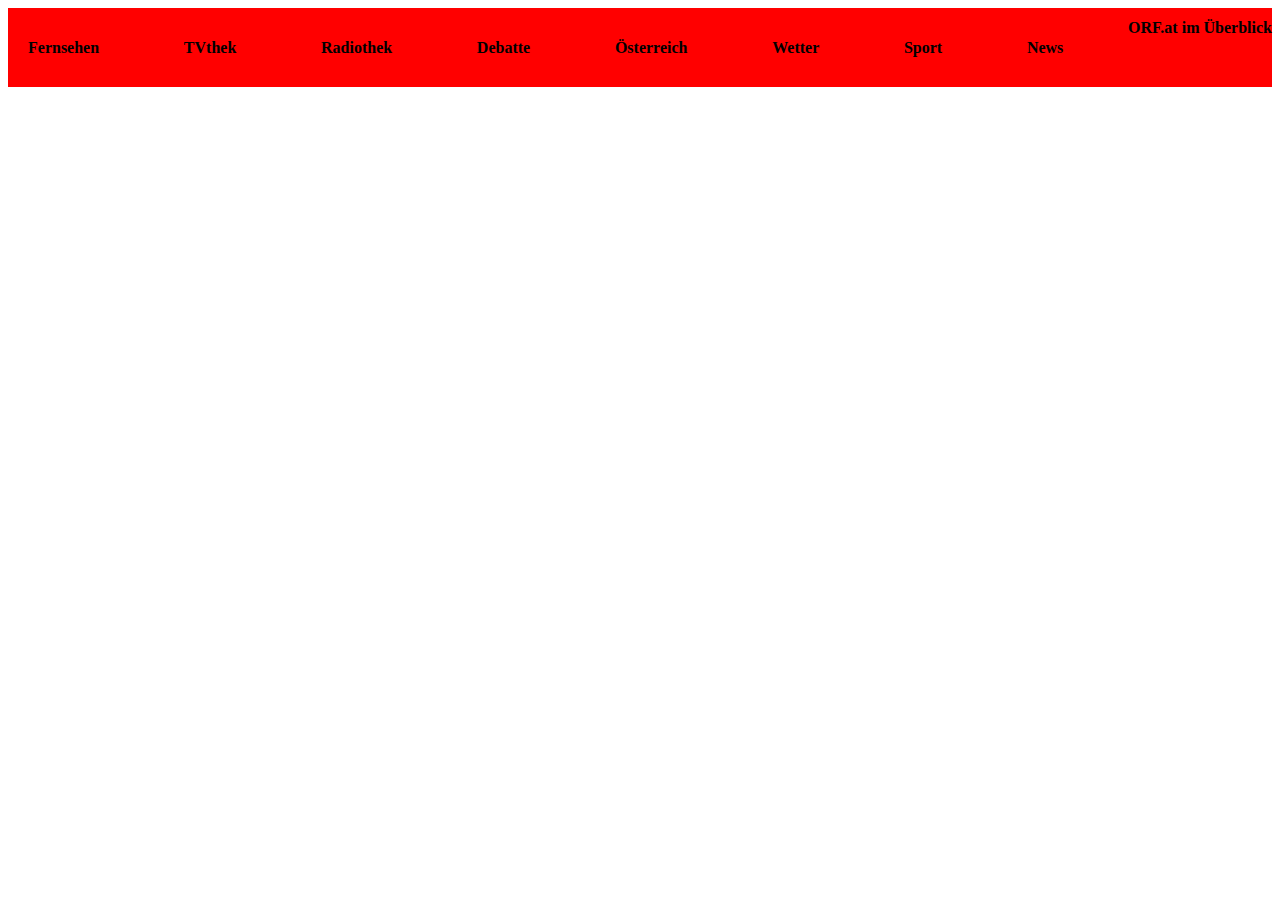
==== ORF/index.html @ 9f8ceb0d "started ORF" ====
<!DOCTYPE html>
<html lang="en">
  <head>
    <meta charset="UTF-8" />
    <meta http-equiv="X-UA-Compatible" content="IE=edge" />
    <meta name="viewport" content="width=device-width, initial-scale=1.0" />
    <title>Document</title>
    <link rel="stylesheet" href="style.css" />
  </head>
  <body>
    <div class="oben">
      <div class="container"><h1>Fernsehen</h1> </div>
      <div class="container"><h1>TVthek</h1></div>
      <div class="container"><h1>Radiothek</h1></div>
      <div class="container"><h1>Debatte</h1></div>
      <div class="container"><h1>Österreich</h1></div>
      <div class="container"><h1>Wetter</h1></div>
      <div class="container"><h1>Sport</h1></div>
      <div class="container"><h1>News</h1></div>
      <div class="container1"><h1>ORF.at im Überblick</h1></div>
    </div>

    <div class="header">

    </div>
    <div class="nav">
        <div class="na"></div>
        <div class="na"></div>
        <div class="na"></div>
        <div class="na"></div>
        <div class="na"></div>
        <div class="glocke"></div>
    </div>
  </body>
</html>
---- ORF/style.css ----
.oben{
    background-color: red;
    justify-content: space-between;
    display: flex;
    font-size: 8px;
}
.container{
    margin:20px;
}
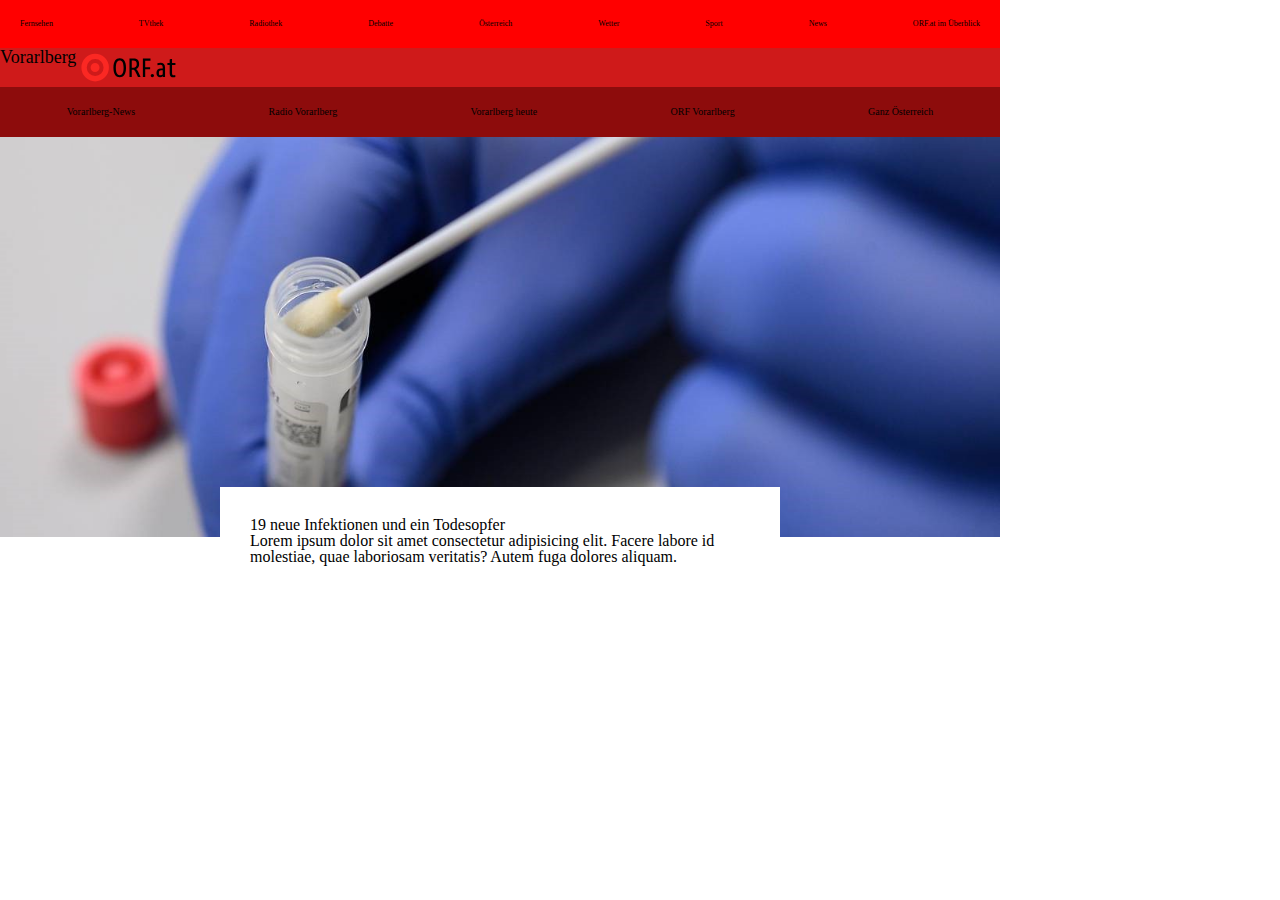
==== commit 2294a581: "nearly completed orf" ====
--- a/ORF/index.html
+++ b/ORF/index.html
@@ -5,31 +5,50 @@
     <meta http-equiv="X-UA-Compatible" content="IE=edge" />
     <meta name="viewport" content="width=device-width, initial-scale=1.0" />
     <title>Document</title>
+    <link rel="stylesheet" href="reset.css">
     <link rel="stylesheet" href="style.css" />
   </head>
   <body>
-    <div class="oben">
-      <div class="container"><h1>Fernsehen</h1> </div>
-      <div class="container"><h1>TVthek</h1></div>
-      <div class="container"><h1>Radiothek</h1></div>
-      <div class="container"><h1>Debatte</h1></div>
-      <div class="container"><h1>Österreich</h1></div>
-      <div class="container"><h1>Wetter</h1></div>
-      <div class="container"><h1>Sport</h1></div>
-      <div class="container"><h1>News</h1></div>
-      <div class="container1"><h1>ORF.at im Überblick</h1></div>
-    </div>
+    <div class="orf">
+      <div class="content">
+        <div class="oben">
+          <div class="container"><h1>Fernsehen</h1></div>
+          <div class="container"><h1>TVthek</h1></div>
+          <div class="container"><h1>Radiothek</h1></div>
+          <div class="container"><h1>Debatte</h1></div>
+          <div class="container"><h1>Österreich</h1></div>
+          <div class="container"><h1>Wetter</h1></div>
+          <div class="container"><h1>Sport</h1></div>
+          <div class="container"><h1>News</h1></div>
+          <div class="container"><h1>ORF.at im Überblick</h1></div>
+        </div>
 
-    <div class="header">
-
-    </div>
-    <div class="nav">
-        <div class="na"></div>
-        <div class="na"></div>
-        <div class="na"></div>
-        <div class="na"></div>
-        <div class="na"></div>
-        <div class="glocke"></div>
+        <div class="header">
+          <div class="logo">
+            <h1>Vorarlberg</h1>
+            <img src="./picture/logo.svg" alt="fail" />
+          </div>
+        </div>
+        <div class="nav">
+          <div class="na"><h1>Vorarlberg-News</h1></div>
+          <div class="na"><h1>Radio Vorarlberg</h1></div>
+          <div class="na"><h1>Vorarlberg heute</h1></div>
+          <div class="na"><h1>ORF Vorarlberg</h1></div>
+          <div class="na"><h1>Ganz Österreich</h1></div>
+        </div>
+        <div class="hintergrund"></div>
+        <div class="article">
+          <div class="text">
+            <h1>19 neue Infektionen und ein Todesopfer</h1>
+            <a
+              >Lorem ipsum dolor sit amet consectetur adipisicing elit. Facere
+              labore id molestiae, quae laboriosam veritatis? Autem fuga dolores
+              aliquam.</a
+            >
+          </div>
+        </div>
+      </div>
+      <div class="right"></div>
     </div>
   </body>
 </html>
--- a/ORF/style.css
+++ b/ORF/style.css
@@ -1,3 +1,7 @@
+.content{
+    width:1000px;
+}
+
 .oben{
     background-color: red;
     justify-content: space-between;
@@ -6,4 +10,53 @@
 }
 .container{
     margin:20px;
+}
+.logo img{
+   
+    width: 100px;
+}
+.logo{
+    background-color: rgb(207, 26, 26);
+    display: flex;
+    font-size: 18px
+}
+.nav{
+    display: flex;
+    background-color: rgb(141, 12, 12);
+    font-size: 10px;
+    justify-content: space-around;
+    margin-right: 0px;;
+}
+.na{
+    
+    margin:20px;   
+}
+.hintergrund{
+    height:400px;
+    background-color: rgb(165, 161, 161);
+    background-image: url('./picture/orf.jpg');
+    background-size: cover;
+    }
+.na1{
+    background-color:rgb(165, 161, 161);
+    width: 191px;
+}
+.right{
+    background-color: grey;
+}
+.orf{
+    display: flex;
+}
+.text{
+    background-color: white;
+    position: relative;
+    top:-50px;
+    width:500px;
+    padding:30px;
+    
+}
+
+.article{
+    display: flex;
+    justify-content: center;
 }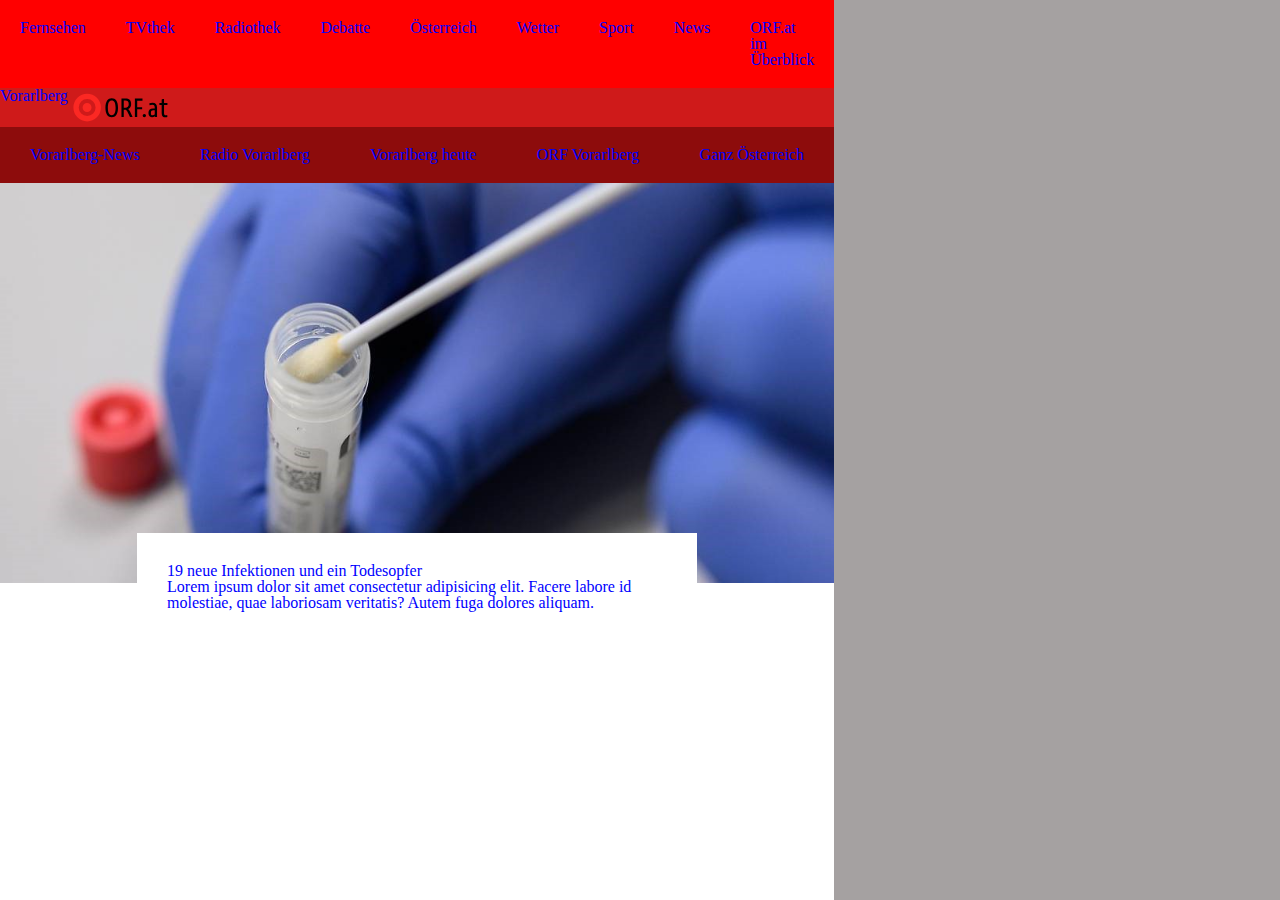
==== commit 4538a034: "finished example 1" ====
--- a/ORF/index.html
+++ b/ORF/index.html
@@ -5,7 +5,8 @@
     <meta http-equiv="X-UA-Compatible" content="IE=edge" />
     <meta name="viewport" content="width=device-width, initial-scale=1.0" />
     <title>Document</title>
-    <link rel="stylesheet" href="reset.css">
+    <link rel="stylesheet" href="reset.css"/>
+   
     <link rel="stylesheet" href="style.css" />
   </head>
   <body>
--- a/ORF/style.css
+++ b/ORF/style.css
@@ -1,3 +1,7 @@
+* {
+    font-size:30px;
+    color:blue;
+}
 .content{
     width:1000px;
 }
@@ -6,7 +10,7 @@
     background-color: red;
     justify-content: space-between;
     display: flex;
-    font-size: 8px;
+    
 }
 .container{
     margin:20px;
@@ -18,12 +22,12 @@
 .logo{
     background-color: rgb(207, 26, 26);
     display: flex;
-    font-size: 18px
+   
 }
 .nav{
     display: flex;
     background-color: rgb(141, 12, 12);
-    font-size: 10px;
+   
     justify-content: space-around;
     margin-right: 0px;;
 }
@@ -38,11 +42,12 @@
     background-size: cover;
     }
 .na1{
-    background-color:rgb(165, 161, 161);
     width: 191px;
 }
 .right{
-    background-color: grey;
+    background-color: rgb(165, 161, 161);
+    width: 600px;
+    height: 900px;
 }
 .orf{
     display: flex;
